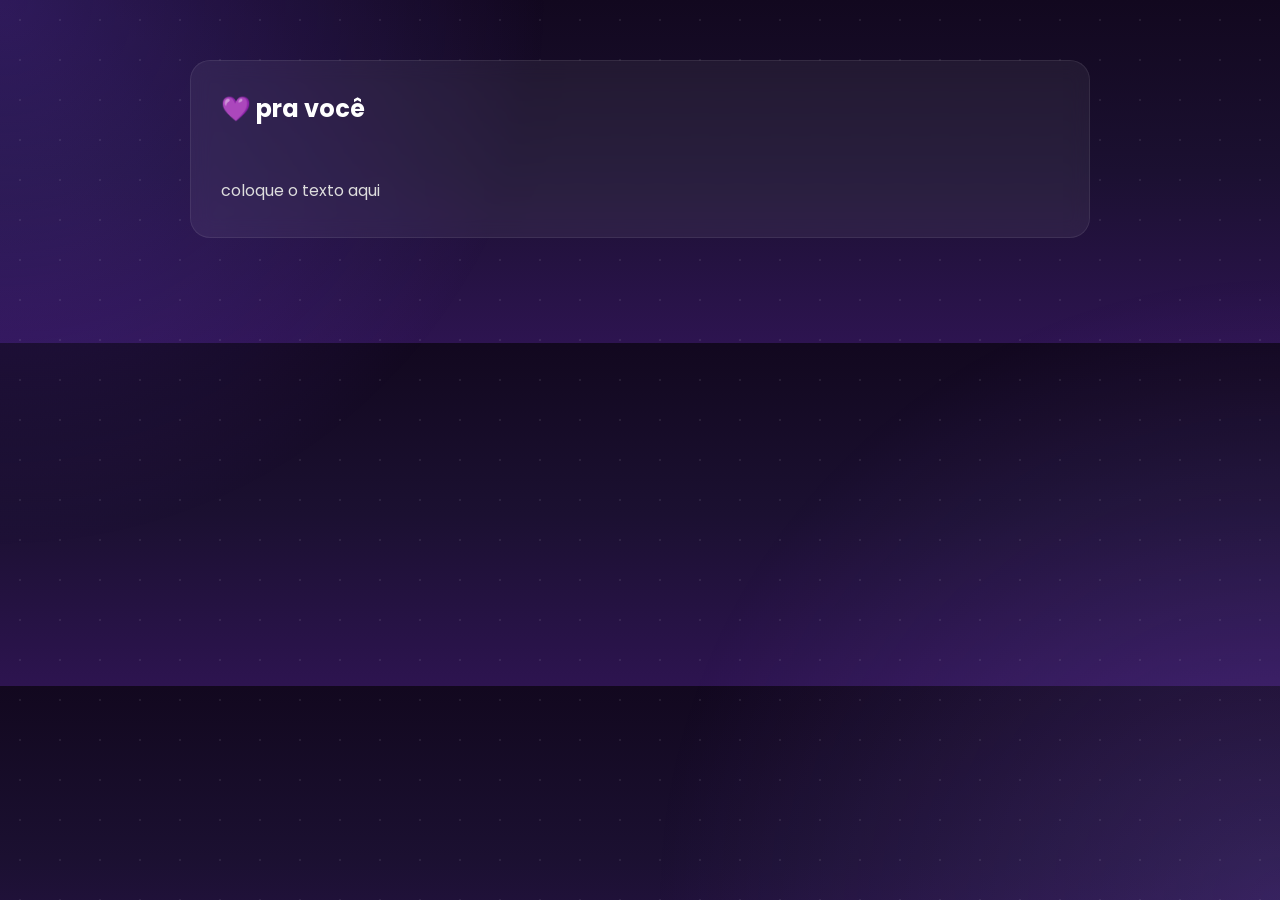
==== palco.html @ 018f129f "Create palco.html" ====
<!DOCTYPE html>
<html lang="pt-BR">
<head>

    <meta charset="UTF-8">
    <meta name="viewport" content="width=device-width, initial-scale=1.0">
    <title>💜</title>
    <link rel="icon" href="assets/images/favicon.png">
    <link rel="stylesheet" href="style.css">

</head>
<body>

<main style="display:block;">

    <section class="memory">

        <h2>💜 pra você</h2>

        <p style="line-height:1.9; color:#ddd; white-space:pre-line;">
coloque o texto aqui
        </p>

    </section>

</main>

</body>
</html>
---- style.css ----
@import url('https://fonts.googleapis.com/css2?family=Poppins:wght@300;400;600;700&display=swap');

*{
    margin:0;
    padding:0;
    box-sizing:border-box;
    font-family:'Poppins',sans-serif;
}

html{
    scroll-behavior:smooth;
}

body{
    background:linear-gradient(180deg,#12081f,#1b1031,#2d1450);
    color:white;
    overflow-x:hidden;
}

/* Fundo */

body::before{
    content:"";
    position:fixed;
    inset:0;
    background:
    radial-gradient(circle at top left,#7d4cff44,transparent 35%),
    radial-gradient(circle at bottom right,#9b6cff33,transparent 40%);
    z-index:-2;
}

body::after{
    content:"";
    position:fixed;
    inset:0;
    background-image:radial-gradient(white 1px,transparent 1px);
    background-size:40px 40px;
    opacity:.08;
    z-index:-1;
}

/* INTRO */

#intro{
    min-height:100vh;
    display:flex;
    justify-content:center;
    align-items:center;
    padding:25px;
}

.intro-box{
    width:100%;
    max-width:700px;
    text-align:center;
    background:rgba(255,255,255,.06);
    border:1px solid rgba(255,255,255,.08);
    border-radius:25px;
    backdrop-filter:blur(12px);
    padding:45px;
}

.heart{
    font-size:65px;
    margin-bottom:20px;
}

.intro-box h1{
    margin-bottom:15px;
}

.intro-box p{
    color:#d7c8ff;
    line-height:1.8;
}

#startButton{
    margin-top:35px;
    border:none;
    padding:15px 40px;
    border-radius:50px;
    background:#8f5cff;
    color:white;
    cursor:pointer;
    transition:.3s;
}

#startButton:hover{
    transform:scale(1.05);
}

/* CONTEÚDO */

main{
    display:none;
    width:min(900px,90%);
    margin:auto;
    padding:60px 0;
}

.memory,
#music{

    background:rgba(255,255,255,.06);

    border-radius:20px;

    padding:30px;

    margin-bottom:45px;

    border:1px solid rgba(255,255,255,.08);

    backdrop-filter:blur(10px);
}

.memory h2,
#music h2{

    margin-bottom:20px;
}

.reveal-btn,
#openPlayer,
#playButton{

    border:none;

    padding:14px 30px;

    border-radius:40px;

    background:#8f5cff;

    color:white;

    cursor:pointer;

    transition:.3s;
}

.reveal-btn:hover,
#openPlayer:hover,
#playButton:hover{

    transform:translateY(-2px);
}

.hidden-content{

    display:none;

    margin-top:25px;
}

.hidden-content img{

    width:100%;

    border-radius:18px;

    margin-bottom:20px;
}

.hidden-content p{

    line-height:1.9;

    color:#ddd;
}

/* PLAYER */

#musicIntro{

    text-align:center;
}

#spotifyPlayer{

    display:none;

    margin-top:25px;

    text-align:center;
}

.albumCover{

    width:120px;

    height:120px;

    margin:auto;

    margin-bottom:20px;

    border-radius:20px;

    display:flex;

    justify-content:center;

    align-items:center;

    background:linear-gradient(135deg,#7d4cff,#a36eff);

    font-size:45px;
}

.songInfo h3{

    margin-bottom:5px;
}

.songInfo span{

    color:#d4c2ff;
}

.controls{

    margin:25px 0;
}

.progressContainer{

    display:flex;

    align-items:center;

    gap:10px;

    margin-bottom:25px;
}

.progressContainer span{

    width:45px;

    font-size:14px;
}

#progress{

    flex:1;
}

.musicText{

    color:#ddd;

    line-height:1.8;
}

/* Rodapé */

footer{

    text-align:center;

    color:#bca5ff;

    padding:35px;
}

/* Responsivo */

@media(max-width:700px){

.intro-box{

padding:30px;

}

.intro-box h1{

font-size:28px;

}

.memory,
#music{

padding:20px;

}

.progressContainer{

flex-direction:column;

}

.progressContainer span{

width:auto;

}

}
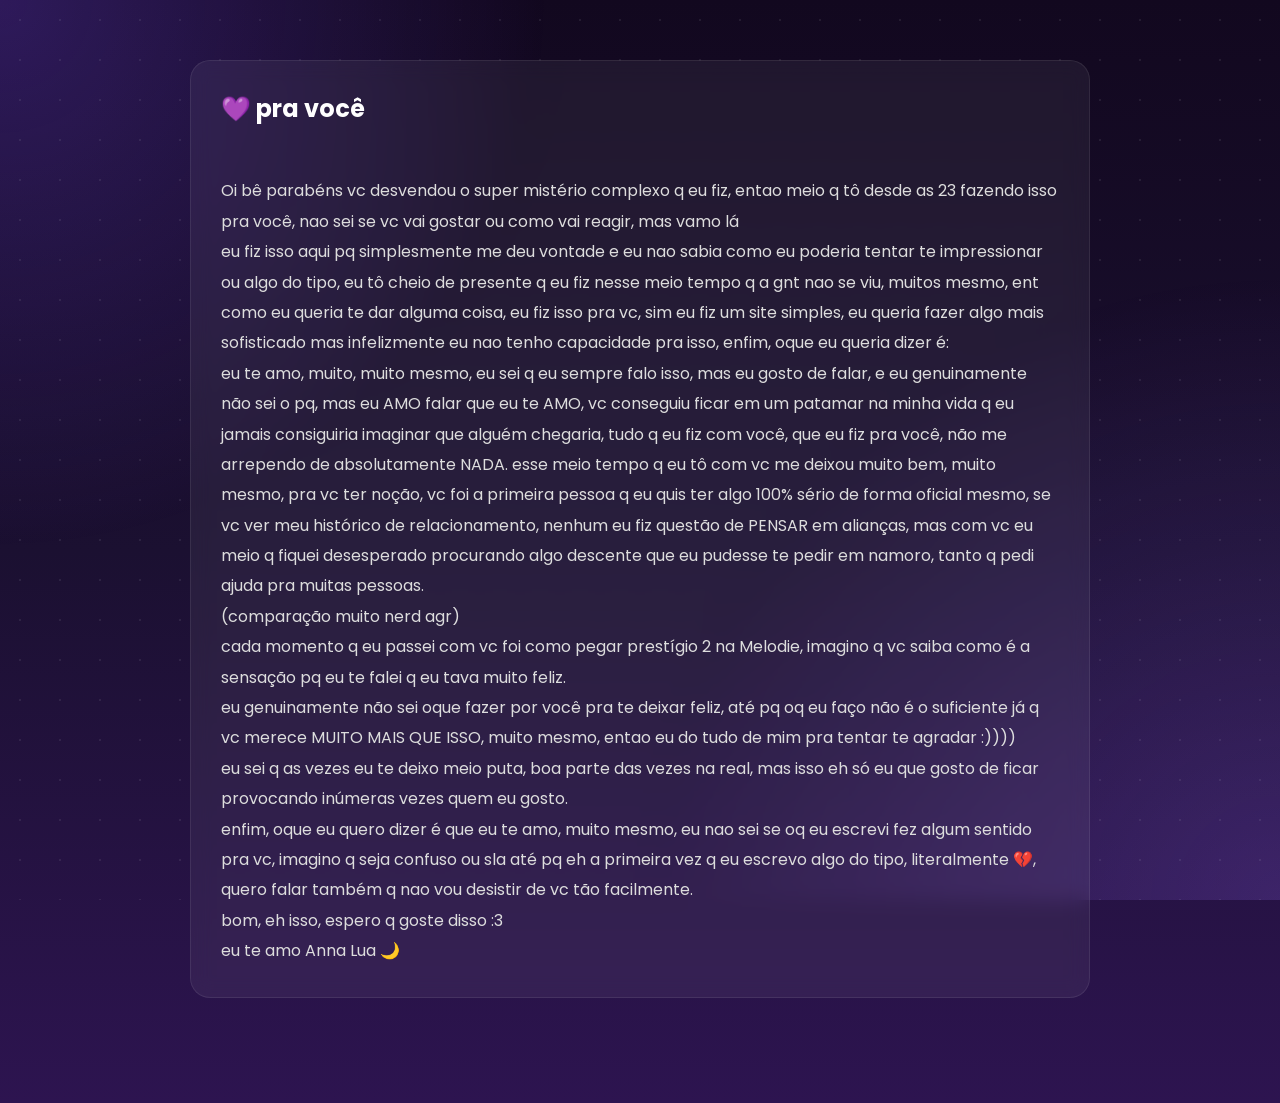
==== commit 07012ca1: "Update palco.html" ====
--- a/palco.html
+++ b/palco.html
@@ -18,7 +18,16 @@
         <h2>💜 pra você</h2>
 
         <p style="line-height:1.9; color:#ddd; white-space:pre-line;">
-coloque o texto aqui
+Oi bê parabéns vc desvendou o super mistério complexo q eu fiz, entao meio q tô desde as 23 fazendo isso pra você, nao sei se vc vai gostar ou como vai reagir, mas vamo lá
+eu fiz isso aqui pq simplesmente me deu vontade e eu nao sabia como eu poderia tentar te impressionar ou algo do tipo, eu tô cheio de presente q eu fiz nesse meio tempo q a gnt nao se viu, muitos mesmo, ent como eu queria te dar alguma coisa, eu fiz isso pra vc, sim eu fiz um site simples, eu queria fazer algo mais sofisticado mas infelizmente eu nao tenho capacidade pra isso, enfim, oque eu queria dizer é:
+eu te amo, muito, muito mesmo, eu sei q eu sempre falo isso, mas eu gosto de falar, e eu genuinamente não sei o pq, mas eu AMO falar que eu te AMO, vc conseguiu ficar em um patamar na minha vida q eu jamais consiguiria imaginar que alguém chegaria, tudo q eu fiz com você, que eu fiz pra você, não me arrependo de absolutamente NADA. esse meio tempo q eu tô com vc me deixou muito bem, muito mesmo, pra vc ter noção, vc foi a primeira pessoa q eu quis ter algo 100% sério de forma oficial mesmo, se vc ver meu histórico de relacionamento, nenhum eu fiz questão de PENSAR em alianças, mas com vc eu meio q fiquei desesperado procurando algo descente que eu pudesse te pedir em namoro, tanto q pedi ajuda pra muitas pessoas.
+(comparação muito nerd agr)
+cada momento q eu passei com vc foi como pegar prestígio 2 na Melodie, imagino q vc saiba como é a sensação pq eu te falei q eu tava muito feliz.
+eu genuinamente não sei oque fazer por você pra te deixar feliz, até pq oq eu faço não é o suficiente já q vc merece MUITO MAIS QUE ISSO, muito mesmo, entao eu do tudo de mim pra tentar te agradar :))))
+eu sei q as vezes eu te deixo meio puta, boa parte das vezes na real, mas isso eh só eu que gosto de ficar provocando inúmeras vezes quem eu gosto.
+enfim, oque eu quero dizer é que eu te amo, muito mesmo, eu nao sei se oq eu escrevi fez algum sentido pra vc, imagino q seja confuso ou sla até pq eh a primeira vez q eu escrevo algo do tipo, literalmente 💔, quero falar também q nao vou desistir de vc tão facilmente.
+bom, eh isso, espero q goste disso :3 
+eu te amo Anna Lua 🌙
         </p>
 
     </section>
--- a/style.css
+++ b/style.css
@@ -169,6 +169,32 @@
     color:#ddd;
 }
 
+/* Enigma */
+
+.riddle{
+
+    text-align:center;
+
+    font-size:13px;
+
+    color:#bca5ff;
+
+    opacity:.55;
+
+    letter-spacing:.5px;
+
+    font-style:italic;
+
+    margin:-20px 0 45px;
+
+}
+
+.riddle:hover{
+
+    opacity:.9;
+
+}
+
 /* PLAYER */
 
 #musicIntro{
